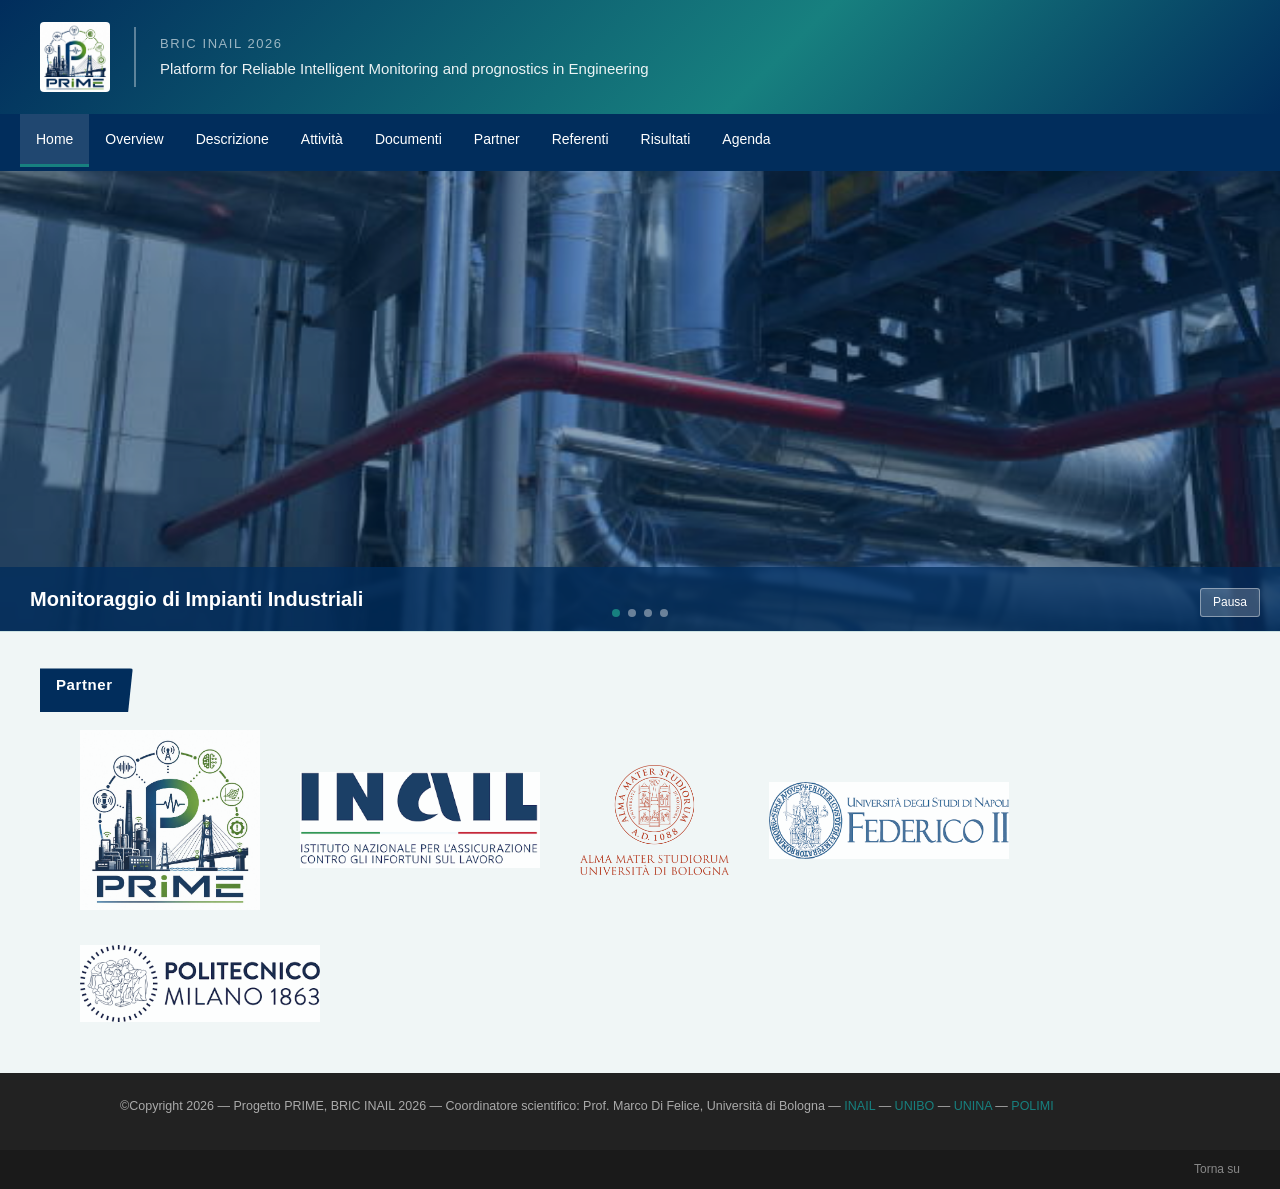
==== index.html @ e888194f "update logo and colors" ====
<!DOCTYPE html>
<html lang="it">
<head>
<meta charset="utf-8">
<meta name="viewport" content="initial-scale=1.0, user-scalable=yes, width=device-width, minimum-scale=1.0">
<title>PRIME — Platform for Reliable Intelligent Monitoring and prognostics in Engineering (BRIC INAIL 2026)</title>
<link rel="stylesheet" href="css/style.css">
</head>
<body>

<div id="u-header" class="header">

  <div id="u-hiddenKeys" class="hiddenKeys" role="navigation" aria-label="scorciatoie per la navigazione">
    <a href="#u-column-content" accesskey="c">vai al contenuto della pagina</a>
    <a href="#u-main-menu" accesskey="n">vai al menu di navigazione</a>
  </div>

  <div class="header-container" role="banner">
    <div class="graphic-header">
      <a class="prime-banner" href="index.html">
        <img class="prime-banner-logo" src="logo_images/logo_prime.jpg" alt="PRIME logo">
        <span class="prime-banner-divider"></span>
        <span class="prime-banner-text">
          <strong>BRIC INAIL 2026</strong>
          Platform for Reliable Intelligent Monitoring and prognostics in Engineering
        </span>
      </a>
    </div>
    <!-- textual-header hidden on homepage
    <div class="textual-header">
      <a class="alma" href="https://www.inail.it" target="_blank">Vai al sito INAIL</a>
      <a class="text-wrap" href="index.html">
        Platform for Reliable Intelligent Monitoring and prognostics in Engineering (PRIME, progetto BRIC 2026 INAIL)
      </a>
    </div>
    -->
  </div>

  <div class="menu-container">
    <div id="u-main-menu" role="navigation" aria-label="menù principale" class="main-menu">
      <a class="menu-button is-closed" href="" role="button">
        <span>&#9776;</span> <span>Menu</span>
      </a>
      <ul class="main-menu" id="portal-globalnav">
        <li class="selected"><a href="index.html">Home</a></li>
        <li><a href="overview.html">Overview</a></li>
        <li><a href="descrizione.html">Descrizione</a></li>
        <li><a href="attivita.html">Attività</a></li>
        <li>
          <a href="documenti/index.html">Documenti</a>
          <a class="menu-button is-closed" href="" aria-expanded="false" aria-haspopup="true">Apri sottomenù</a>
          <ul>
            <li><a href="documenti/journal-papers.html">Journal papers</a></li>
            <li><a href="documenti/conference-proceedings.html">Conference Proceedings</a></li>
            <li><a href="documenti/thesis.html">Thesis</a></li>
            <li><a href="documenti/meetings.html">Meetings</a></li>
          </ul>
        </li>
        <li><a href="partner.html">Partner</a></li>
        <li><a href="referenti.html">Referenti</a></li>
        <li><a href="risultati.html">Risultati</a></li>
        <li><a href="agenda.html">Agenda</a></li>
      </ul>
    </div>
  </div>

</div><!-- /#u-header -->

<div id="u-message"></div>

<div id="u-content-wrapper" class="content-wrapper">

  <!-- Slideshow -->
  <div class="panel">
    <div class="slides-box">
      <div class="tile-resources box-content">
        <ul class="slideshow">

          <li data-url="attivita.html">
            <div class="slide-wrapper">
              <img class="slide-photo" src="logo_images/impianti_industriali1.jpg" alt="Monitoraggio di Impianti Industriali">
              <div class="text-slide"><h2>Monitoraggio di Impianti Industriali</h2></div>
            </div>
          </li>

          <li data-url="attivita.html">
            <div class="slide-wrapper">
              <img class="slide-photo" src="logo_images/impianti_e_cisterne.jpg" alt="Monitoraggio di Impianti e Cisterne">
              <div class="text-slide"><h2>Monitoraggio di Impianti e Cisterne</h2></div>
            </div>
          </li>

          <li data-url="attivita.html">
            <div class="slide-wrapper">
              <img class="slide-photo" src="logo_images/iot.jpg" alt="Reti di Sensori IoT ed Edge Intelligence">
              <div class="text-slide"><h2>Reti di Sensori IoT ed Edge Intelligence</h2></div>
            </div>
          </li>

          <li data-url="attivita.html">
            <div class="slide-wrapper">
              <img class="slide-photo" src="logo_images/ai.jpg" alt="Algoritmi di AI e Deep Learning">
              <div class="text-slide"><h2>Algoritmi di AI e Deep Learning</h2></div>
            </div>
          </li>


        </ul>

        <div class="slide-dots"></div>

        <div class="slick-navigation">
          <a href="#" class="pause"><span>Pausa</span></a>
          <a href="#" class="play"><span>Play</span></a>
        </div>
      </div>
    </div>
  </div>

  <div class="panel"></div>

</div><!-- /#u-content-wrapper -->

<!-- Partner logos -->
<div class="main-bulk-bg sponsor-hp state-published" id="u-sponsor">
  <div class="sharing">
    <div class="skewing-right">
      <div class="skewing"><p>Partner</p></div>
    </div>
  </div>
  <div class="category-sponsor no-title">
    <ul class="set-icons-inplace">
      <li><a href="index.html" title="PRIME">
        <img class="sponsor-prime" src="logo_images/logo_prime.jpg" alt="PRIME" title="PRIME"></a></li>
      <li><a href="https://www.inail.it" title="INAIL" target="_blank">
        <img src="logo_images/inail.png" alt="INAIL" title="INAIL"></a></li>
      <li><a href="https://www.unibo.it" title="Università di Bologna" target="_blank">
        <img src="logo_images/unibo_logo.png" alt="Università di Bologna" title="Università di Bologna"></a></li>
      <li><a href="https://www.unina.it" title="Università di Napoli Federico II" target="_blank">
        <img src="logo_images/unina.png" alt="Università di Napoli Federico II" title="Università di Napoli Federico II"></a></li>
      <li><a href="https://www.polimi.it" title="Politecnico di Milano" target="_blank">
        <img src="logo_images/polimi.png" alt="Politecnico di Milano" title="Politecnico di Milano"></a></li>
    </ul>
    <div class="clear"></div>
  </div>
</div>

<div id="u-footer" class="footer">
  <div class="footer-wrap">
    <div class="copyright" role="contentinfo">
      <p>©Copyright 2026 — Progetto PRIME, BRIC INAIL 2026 — Coordinatore scientifico: Prof. Marco Di Felice, Università di Bologna —
      <a href="https://www.inail.it" target="_blank">INAIL</a> —
      <a href="https://www.unibo.it" target="_blank">UNIBO</a> —
      <a href="https://www.unina.it" target="_blank">UNINA</a> —
      <a href="https://www.polimi.it" target="_blank">POLIMI</a>
      </p>
    </div>
  </div>
</div>
<div class="torna-su"><a href="#">Torna su</a></div>

<script src="js/main.js"></script>
</body>
</html>
---- css/style.css ----
/* ============================================================
   PRIME — BRIC INAIL 2026
   Colors: #012d5c (primary) / #17807f (accent)
   ============================================================ */

/* ---- RESET & BASE ---- */
*, *::before, *::after { box-sizing: border-box; margin: 0; padding: 0; }

body {
    font-family: Arial, 'Helvetica Neue', Helvetica, sans-serif;
    font-size: 15px;
    color: #333;
    background: #fff;
    line-height: 1.6;
}

a { color: #012d5c; text-decoration: none; }
a:hover { text-decoration: underline; color: #17807f; }
strong, b { font-weight: bold; }
p { margin-bottom: 10px; }
ul { margin: 8px 0 8px 22px; }
ul li { margin-bottom: 4px; }
h1, h2, h3, h4 { color: #012d5c; }

/* ============================================================
   HEADER  (#u-header)
   ============================================================ */

#u-header {
    background: #fff;
}

/* Accessibility skip-links */
#u-hiddenKeys {
    position: absolute;
    left: -9999px;
    top: auto;
    width: 1px;
    height: 1px;
    overflow: hidden;
}
#u-hiddenKeys:focus-within {
    position: static;
    width: auto;
    height: auto;
    background: #012d5c;
    padding: 6px 20px;
}
#u-hiddenKeys a {
    color: #fff;
    font-size: 13px;
    margin-right: 20px;
}

/* Banner / textual header */
.header-container {
    background: #fff;
    padding: 0;
    max-width: 100%;
}

.graphic-header {
    display: block;
    width: 100%;
    overflow: hidden;
    line-height: 0;
}

/* CSS banner replacing the graphic image */
.prime-banner {
    width: 100%;
    background: linear-gradient(135deg, #012d5c 0%, #17807f 60%, #012d5c 100%);
    padding: 22px 40px 22px 40px;
    display: flex;
    align-items: center;
    gap: 24px;
    text-decoration: none !important;
}
.prime-banner:hover { text-decoration: none !important; }
.prime-banner-acronym {
    font-size: 48px;
    font-weight: 900;
    color: #fff;
    letter-spacing: 0.06em;
    flex-shrink: 0;
    line-height: 1;
    text-shadow: 0 2px 8px rgba(0,0,0,0.3);
}
.prime-banner-logo {
    height: 70px;
    width: auto;
    flex-shrink: 0;
    object-fit: contain;
    border-radius: 4px;
}
.prime-banner-divider {
    width: 2px;
    height: 60px;
    background: rgba(255,255,255,0.35);
    flex-shrink: 0;
}
.prime-banner-text {
    color: rgba(255,255,255,0.92);
    font-size: 15px;
    line-height: 1.4;
}
.prime-banner-text strong {
    display: block;
    font-size: 13px;
    letter-spacing: 0.12em;
    text-transform: uppercase;
    color: rgba(255,255,255,0.6);
    margin-bottom: 4px;
    font-weight: normal;
}

.textual-header {
    padding: 12px 40px 10px;
    background: #fff;
}
.textual-header .alma {
    display: block;
    font-size: 11px;
    color: #888;
    margin-bottom: 4px;
}
.textual-header .alma:hover { color: #012d5c; }
.textual-header .text-wrap {
    display: block;
    font-size: 14px;
    color: #012d5c;
    font-weight: 600;
    line-height: 1.4;
}
.textual-header .text-wrap:hover { text-decoration: underline; }

#languageselector { display: none; }

/* ============================================================
   NAVIGATION  (.menu-container)
   ============================================================ */

.menu-container {
    background: #012d5c;
}

#u-main-menu {
    position: relative;
}

/* Hamburger button (mobile) */
a.menu-button {
    display: none;
    color: #fff;
    font-size: 20px;
    padding: 12px 20px;
    cursor: pointer;
    background: transparent;
    border: none;
}
a.menu-button span { font-size: 14px; margin-left: 6px; vertical-align: middle; }

/* Main nav list */
ul.main-menu {
    list-style: none;
    margin: 0;
    padding: 0 20px;
    display: flex;
    flex-wrap: wrap;
    align-items: stretch;
}

ul.main-menu > li {
    position: relative;
}

ul.main-menu > li > a {
    display: block;
    color: #fff;
    padding: 14px 16px;
    font-size: 14px;
    font-weight: 500;
    white-space: nowrap;
    transition: background 0.15s;
    border-bottom: 3px solid transparent;
}

ul.main-menu > li > a:hover,
ul.main-menu > li.selected > a {
    background: rgba(255,255,255,0.12);
    text-decoration: none;
    border-bottom-color: rgba(255,255,255,0.5);
}

ul.main-menu > li.selected > a {
    border-bottom-color: #17807f;
}

/* Submenu toggle button */
ul.main-menu > li a.menu-button {
    display: none;
}

/* Submenu */
ul.main-menu > li > ul {
    display: none;
    position: absolute;
    top: 100%;
    left: 0;
    background: #011d3d;
    min-width: 200px;
    z-index: 200;
    list-style: none;
    box-shadow: 0 4px 12px rgba(0,0,0,0.25);
    padding: 0;
}

ul.main-menu > li:hover > ul,
ul.main-menu > li > ul.open {
    display: block;
}

ul.main-menu > li > ul > li > a {
    display: block;
    color: #fff;
    padding: 10px 18px;
    font-size: 13px;
    border-bottom: 1px solid rgba(255,255,255,0.08);
    transition: background 0.15s;
}
ul.main-menu > li > ul > li > a:hover {
    background: rgba(23,128,127,0.25);
    text-decoration: none;
}

/* ============================================================
   TOOLBAR  (#u-toolbar) — breadcrumbs + share — inner pages
   ============================================================ */

#u-toolbar {
    background: #f0f6f6;
    border-top: 1px solid #cde3e3;
    border-bottom: 1px solid #cde3e3;
    padding: 0 40px;
}

#u-toolbar .row {
    max-width: 1120px;
    margin: 0 auto;
    display: flex;
    justify-content: space-between;
    align-items: center;
    min-height: 38px;
}

.breadcrumbs {
    font-size: 12.5px;
    color: #666;
    display: flex;
    align-items: center;
    flex-wrap: wrap;
    gap: 4px;
}
.breadcrumbs a { color: #012d5c; }
.breadcrumbs a:hover { text-decoration: underline; }
#breadcrumbs-you-are-here {
    font-style: italic;
    margin-right: 4px;
}
.breadcrumbSeparator { margin: 0 2px; color: #999; }

/* Share bar */
#u-share {
    position: relative;
}
.tool-bar > a.share {
    display: flex;
    align-items: center;
    gap: 6px;
    font-size: 12px;
    color: #555;
    padding: 6px 10px;
    border-radius: 3px;
    cursor: pointer;
    border: 1px solid transparent;
}
.tool-bar > a.share:hover {
    background: #dff0ef;
    border-color: #a0c8c8;
    text-decoration: none;
}

.social { display: none; position: absolute; right: 0; top: 100%; background: #fff;
    border: 1px solid #cde3e3; box-shadow: 0 4px 12px rgba(0,0,0,0.12);
    min-width: 160px; z-index: 100; padding: 6px 0; }
.social.is-opened { display: block; }
.social ul { list-style: none; margin: 0; padding: 0; }
.social ul li a { display: flex; align-items: center; gap: 8px; padding: 7px 14px;
    font-size: 13px; color: #333; }
.social ul li a:hover { background: #f0f6f6; text-decoration: none; }

/* ============================================================
   CONTENT WRAPPER  (#u-content-wrapper)
   ============================================================ */

#u-content-wrapper {
    min-height: 400px;
}

.row {
    max-width: 1120px;
    margin: 0 auto;
    padding: 0 40px;
}

/* Page title block */
.column-content {
    padding: 30px 0 10px;
}

.animation-wrap { }

.title-box-animation h1 {
    font-size: 26px;
    font-weight: 700;
    color: #012d5c;
    margin-bottom: 6px;
    padding-bottom: 10px;
    border-bottom: 2px solid #012d5c;
    display: inline-block;
}

.occhiello {
    font-size: 14px;
    color: #666;
    font-style: italic;
    margin-top: 6px;
}
.occhiello p { margin: 0; }

/* Main content column */
.column.large-16 {
    padding: 20px 0 60px;
}

/* ============================================================
   HOMEPAGE SLIDESHOW
   ============================================================ */

#u-content-wrapper .panel:first-child {
    overflow: hidden;
}

.slides-box {
    position: relative;
    width: 100%;
}

.tile-resources.box-content {
    position: relative;
    overflow: hidden;
}

ul.slideshow {
    list-style: none;
    margin: 0;
    padding: 0;
    position: relative;
    width: 100%;
    height: 460px;
    overflow: hidden;
}

ul.slideshow > li {
    position: absolute;
    top: 0;
    left: 0;
    width: 100%;
    height: 100%;
    opacity: 0;
    transition: opacity 0.8s ease-in-out;
    cursor: pointer;
}

ul.slideshow > li.active {
    opacity: 1;
    z-index: 1;
}

.slide-wrapper {
    position: relative;
    width: 100%;
    height: 460px;
    overflow: hidden;
    display: flex;
    align-items: center;
    justify-content: center;
}

/* Fallback gradient for slides without a photo */
.slide-wrapper {
    background: linear-gradient(135deg, #011222 0%, #012d5c 40%, #17807f 100%);
}

/* Slide photo */
.slide-wrapper img.slide-photo {
    position: absolute;
    top: 0;
    left: 0;
    width: 100%;
    height: 100%;
    object-fit: cover;
    object-position: center;
    z-index: 0;
}

/* Dark overlay so text stays readable over photos */
.slide-wrapper::before {
    content: '';
    position: absolute;
    inset: 0;
    background: rgba(1, 45, 92, 0.45);
    z-index: 1;
}

.text-slide {
    position: absolute;
    bottom: 0;
    left: 0;
    right: 0;
    background: rgba(1, 45, 92, 0.75);
    padding: 16px 30px;
    backdrop-filter: blur(2px);
    z-index: 2;
}

.text-slide h2 {
    color: #fff;
    font-size: 20px;
    font-weight: 600;
    margin: 0;
}

/* Slideshow controls */
.slick-navigation {
    position: absolute;
    bottom: 14px;
    right: 20px;
    display: flex;
    gap: 10px;
    z-index: 10;
}

.slick-navigation a {
    background: rgba(255,255,255,0.2);
    color: #fff;
    border: 1px solid rgba(255,255,255,0.4);
    padding: 4px 12px;
    font-size: 12px;
    border-radius: 3px;
    transition: background 0.2s;
}
.slick-navigation a:hover { background: rgba(255,255,255,0.35); text-decoration: none; }
.slick-navigation a.play { display: none; }
.slick-navigation a.pause.hidden { display: none; }
.slick-navigation a.play.visible { display: inline-block; }

/* Slide dots */
.slide-dots {
    position: absolute;
    bottom: 14px;
    left: 50%;
    transform: translateX(-50%);
    display: flex;
    gap: 8px;
    z-index: 10;
}
.slide-dot {
    width: 8px;
    height: 8px;
    border-radius: 50%;
    background: rgba(255,255,255,0.4);
    border: none;
    cursor: pointer;
    transition: background 0.2s;
}
.slide-dot.active { background: #17807f; }

/* ============================================================
   PARTNER / SPONSOR section  (#u-sponsor)
   ============================================================ */

#u-sponsor {
    background: #f0f6f6;
    border-top: 1px solid #cde3e3;
    padding: 36px 40px 40px;
    margin-top: 0;
}

.main-bulk-bg.sponsor-hp {
    overflow: hidden;
}

#u-sponsor .sharing {
    margin-bottom: 18px;
}

.skewing-right {
    display: inline-block;
}

.skewing {
    background: #012d5c;
    color: #fff;
    font-size: 15px;
    font-weight: 600;
    padding: 5px 20px 5px 16px;
    border-radius: 0 3px 3px 0;
    display: inline-block;
    letter-spacing: 0.04em;
    clip-path: polygon(0 0, 100% 0, 95% 100%, 0 100%);
}

.category-sponsor.no-title {
    max-width: 1120px;
    margin: 0 auto;
}

ul.set-icons-inplace {
    list-style: none;
    margin: 0;
    padding: 0;
    display: flex;
    flex-wrap: wrap;
    align-items: center;
    gap: 24px 40px;
}

ul.set-icons-inplace li a {
    display: block;
}

ul.set-icons-inplace li img {
    max-height: 110px;
    max-width: 240px;
    object-fit: contain;
    filter: grayscale(0.1);
    opacity: 0.9;
    transition: opacity 0.2s;
}

ul.set-icons-inplace li img:hover { opacity: 1; }

ul.set-icons-inplace li img.sponsor-prime {
    max-height: 180px;
    max-width: 400px;
}

/* ============================================================
   INNER PAGE CONTENT STYLES
   ============================================================ */

/* Overview data list */
.project-data p { margin-bottom: 2px; }
.project-data p strong { display: block; font-size: 13px; color: #012d5c;
    text-transform: uppercase; letter-spacing: 0.05em; margin-top: 14px; }
.project-data p:first-of-type strong { margin-top: 0; }
.project-data p:not(:has(strong)) { padding-left: 0; color: #333; font-size: 15px; }

/* Definition-list style for overview */
.data-table { width: 100%; border-collapse: collapse; margin-bottom: 30px; }
.data-table tr { border-bottom: 1px solid #e0eeee; }
.data-table tr:last-child { border-bottom: none; }
.data-table td { padding: 10px 12px; font-size: 14.5px; vertical-align: top; }
.data-table td:first-child {
    font-weight: 700;
    color: #012d5c;
    width: 200px;
    white-space: nowrap;
}
.data-table tr:nth-child(even) td { background: #f4fafa; }

/* "In evidenza" box on Overview page */
.in-evidenza {
    margin-top: 30px;
    padding-top: 20px;
    border-top: 1px solid #cde3e3;
}
.in-evidenza h2 {
    font-size: 17px;
    color: #012d5c;
    margin-bottom: 16px;
}
.in-evidenza-item {
    background: #f0f6f6;
    border-left: 4px solid #012d5c;
    border-radius: 0 4px 4px 0;
    padding: 14px 18px;
    margin-bottom: 12px;
}
.in-evidenza-item h3 { font-size: 15px; margin-bottom: 6px; }
.in-evidenza-item p { font-size: 13.5px; color: #555; margin: 0; }

/* WP list */
.wp-item {
    margin-bottom: 20px;
    border: 1px solid #cde3e3;
    border-left: 5px solid #012d5c;
    border-radius: 0 4px 4px 0;
    padding: 18px 20px;
    background: #fff;
}
.wp-item:nth-child(even) { border-left-color: #17807f; }

.wp-header { display: flex; align-items: baseline; gap: 12px; margin-bottom: 8px; flex-wrap: wrap; }
.wp-badge {
    background: #012d5c;
    color: #fff;
    font-size: 12px;
    font-weight: 700;
    padding: 2px 9px;
    border-radius: 2px;
    white-space: nowrap;
}
.wp-item:nth-child(even) .wp-badge { background: #17807f; }
.wp-item h3 { font-size: 16px; font-weight: 700; color: #012d5c; margin: 0; }
.wp-coord { font-size: 13px; color: #666; margin-bottom: 10px; }
.wp-coord strong { color: #012d5c; }
.wp-item p { font-size: 14.5px; text-align: justify; }
.wp-item p + p { margin-top: 8px; }

/* Partner page logos */
.partner-grid {
    display: grid;
    grid-template-columns: repeat(2, 1fr);
    gap: 28px;
    margin: 24px 0 36px;
}
.partner-box {
    border: 1px solid #cde3e3;
    border-top: 4px solid #012d5c;
    border-radius: 0 0 4px 4px;
    padding: 32px 28px 24px;
    text-align: center;
    background: #fff;
    box-shadow: 0 2px 8px rgba(1,45,92,0.06);
    transition: box-shadow 0.2s;
}
.partner-box:hover { box-shadow: 0 4px 16px rgba(1,45,92,0.12); }
/* Fixed-height logo container — all logos same display area */
.partner-box .logo-wrap {
    width: 100%;
    height: 140px;
    display: flex;
    align-items: center;
    justify-content: center;
    margin-bottom: 18px;
}
.partner-box .logo-wrap img {
    max-width: 260px;
    max-height: 130px;
    width: auto;
    height: auto;
    object-fit: contain;
    display: block;
}
.partner-box h3 { font-size: 17px; font-weight: 700; color: #012d5c; margin-bottom: 8px; }
.partner-box p { font-size: 14px; color: #666; line-height: 1.6; }

@media (max-width: 640px) {
    .partner-grid { grid-template-columns: 1fr; }
}

/* Referenti */
.referenti-grid {
    display: grid;
    grid-template-columns: repeat(auto-fit, minmax(240px, 1fr));
    gap: 20px;
    margin: 24px 0;
}
.referente-box {
    border: 1px solid #cde3e3;
    border-top: 4px solid #012d5c;
    border-radius: 0 0 4px 4px;
    padding: 20px 18px;
    background: #fff;
    box-shadow: 0 2px 8px rgba(1,45,92,0.06);
}
.referente-box .role {
    font-size: 11px;
    text-transform: uppercase;
    letter-spacing: 0.1em;
    color: #17807f;
    font-weight: 700;
    margin-bottom: 8px;
}
.referente-box h3 { font-size: 16px; font-weight: 700; color: #012d5c; margin-bottom: 6px; }
.referente-box .affiliation { font-size: 13px; color: #666; }

/* Empty placeholder */
.empty-placeholder {
    background: #f4fafa;
    border: 2px dashed #a0c8c8;
    border-radius: 4px;
    padding: 50px 30px;
    text-align: center;
    margin: 20px 0 40px;
    color: #888;
}
.empty-placeholder p { margin: 8px 0 0; font-size: 14px; }

/* Risultati attesi list */
.risultati-list { margin: 20px 0; }
.risultato {
    display: flex;
    gap: 16px;
    align-items: flex-start;
    padding: 14px 0;
    border-bottom: 1px solid #eaf4f4;
}
.risultato:last-child { border-bottom: none; }
.risultato-n {
    flex-shrink: 0;
    width: 30px;
    height: 30px;
    background: #012d5c;
    color: #fff;
    border-radius: 50%;
    display: flex;
    align-items: center;
    justify-content: center;
    font-size: 13px;
    font-weight: 700;
    margin-top: 2px;
}
.risultato p { margin: 0; font-size: 14.5px; }
.risultato p em { color: #17807f; font-style: italic; font-weight: 600; }

/* Documents sub-section headers */
.docs-section h2 {
    font-size: 18px;
    color: #012d5c;
    margin: 28px 0 12px;
    padding-bottom: 6px;
    border-bottom: 1px solid #cde3e3;
}

/* Condividi / share bar on inner pages */
.condividi-bar {
    font-size: 13px;
    color: #555;
    margin-bottom: 20px;
    display: flex;
    align-items: center;
    gap: 12px;
    flex-wrap: wrap;
}
.condividi-bar span { font-weight: 600; }
.condividi-bar a {
    color: #012d5c;
    border: 1px solid #a0c8c8;
    padding: 3px 10px;
    border-radius: 3px;
    font-size: 12px;
    transition: background 0.15s;
}
.condividi-bar a:hover { background: #e0f0ef; text-decoration: none; }

/* ============================================================
   FOOTER  (#u-footer)
   ============================================================ */

#u-footer {
    background: #222;
    margin-top: 0;
}

.footer-wrap {
    max-width: 1120px;
    margin: 0 auto;
    padding: 22px 40px;
}

.copyright {
    font-size: 12.5px;
    color: #aaa;
    line-height: 1.8;
}
.copyright a { color: #17807f; }
.copyright a:hover { color: #3ca5a4; }

/* Torna su link */
.torna-su {
    display: block;
    text-align: right;
    font-size: 12px;
    padding: 10px 40px;
    background: #1a1a1a;
    color: #888;
}
.torna-su a { color: #888; }
.torna-su a:hover { color: #aaa; text-decoration: underline; }

/* ============================================================
   RESPONSIVE
   ============================================================ */

@media (max-width: 768px) {
    .prime-banner { padding: 16px 20px; }
    .prime-banner-acronym { font-size: 34px; }
    .prime-banner-logo { height: 50px; }
    .prime-banner-text { font-size: 13px; }
    .textual-header { padding: 10px 20px; }
    #u-toolbar { padding: 0 20px; }
    .row { padding: 0 20px; }

    a.menu-button { display: flex; align-items: center; }
    ul.main-menu {
        display: none;
        flex-direction: column;
        padding: 0;
        background: #011d3d;
    }
    ul.main-menu.open { display: flex; }
    ul.main-menu > li > a { padding: 13px 20px; border-bottom: 1px solid rgba(255,255,255,0.08); }
    ul.main-menu > li.selected > a { border-bottom-color: rgba(255,255,255,0.08); }
    ul.main-menu > li > ul {
        position: static;
        box-shadow: none;
        background: #010e22;
    }
    ul.main-menu > li > ul > li > a { padding-left: 36px; }

    ul.slideshow, .slide-wrapper { height: 280px; }
    .text-slide h2 { font-size: 16px; }

    .partner-grid, .referenti-grid { grid-template-columns: 1fr 1fr; }
    ul.set-icons-inplace { gap: 18px 24px; }
    .data-table td:first-child { width: 130px; white-space: normal; }
    .footer-wrap { padding: 18px 20px; }
    .torna-su { padding: 8px 20px; }
}

@media (max-width: 480px) {
    .partner-grid, .referenti-grid { grid-template-columns: 1fr; }
}
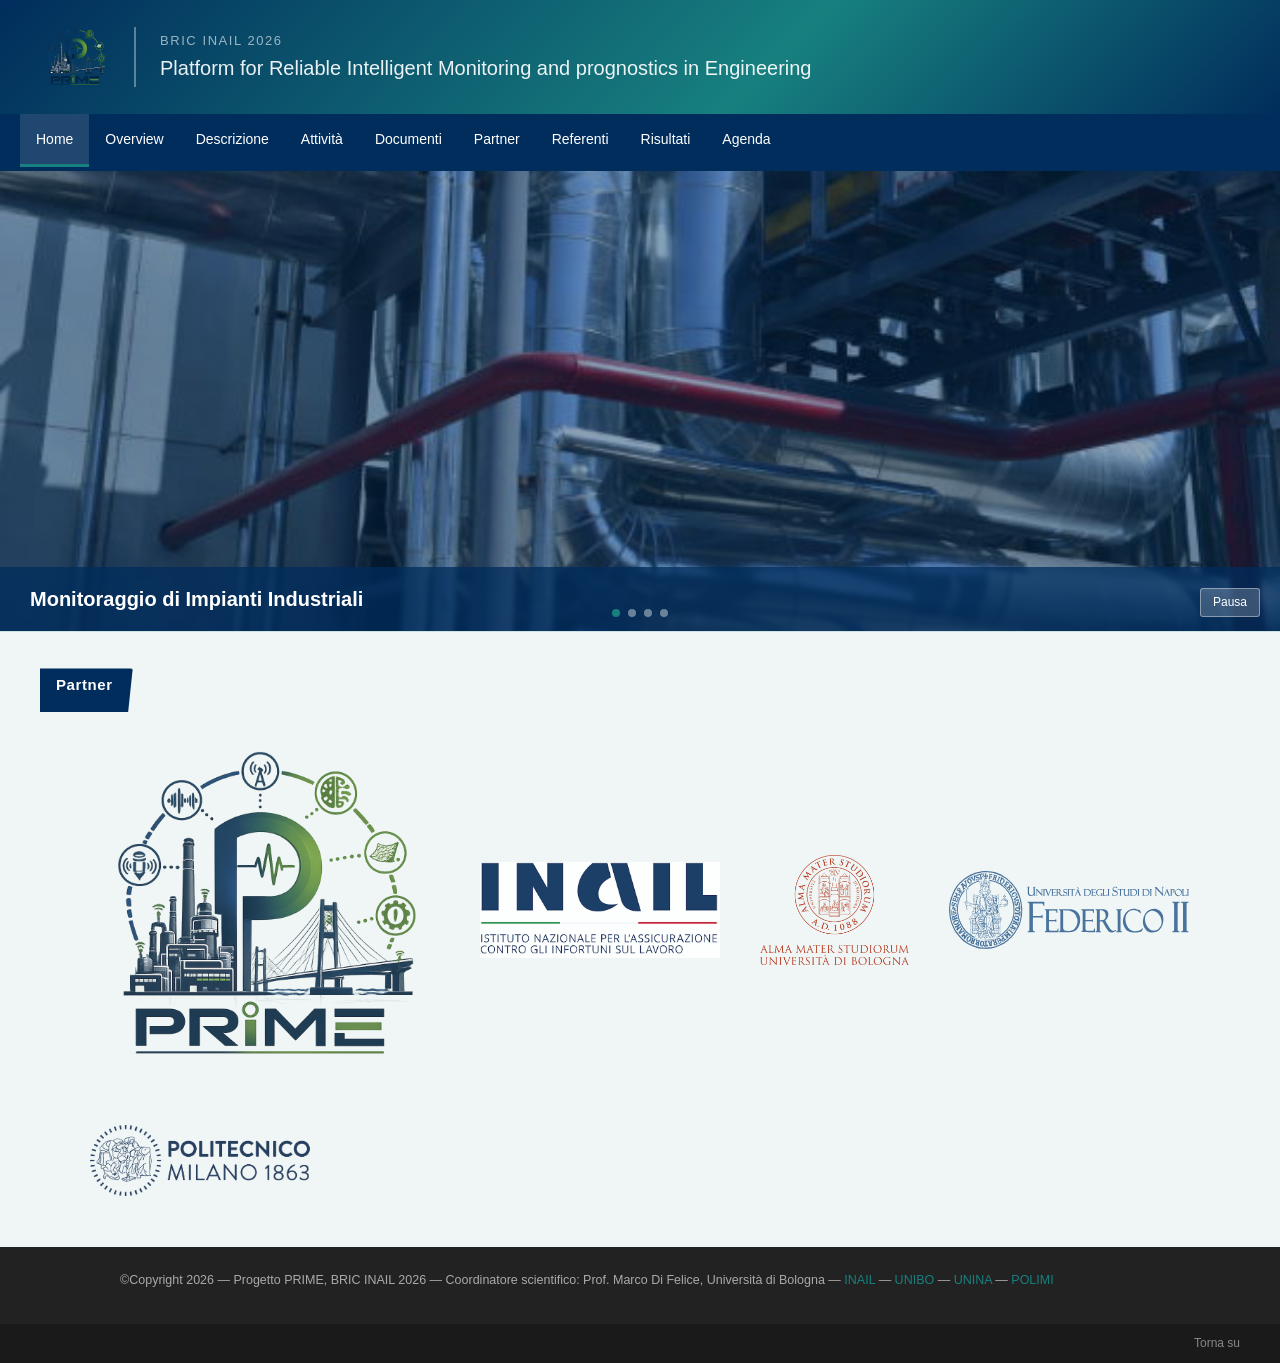
==== commit c38673d0: "Use transparent logos for UNINA, POLIMI and PRIME; enlarge project name Co-Authored-By: Claude Opus " ====
--- a/index.html
+++ b/index.html
@@ -18,7 +18,7 @@
   <div class="header-container" role="banner">
     <div class="graphic-header">
       <a class="prime-banner" href="index.html">
-        <img class="prime-banner-logo" src="logo_images/logo_prime.jpg" alt="PRIME logo">
+        <img class="prime-banner-logo" src="logo_images/prime_logo_nobg.png" alt="PRIME logo">
         <span class="prime-banner-divider"></span>
         <span class="prime-banner-text">
           <strong>BRIC INAIL 2026</strong>
@@ -131,15 +131,15 @@
   <div class="category-sponsor no-title">
     <ul class="set-icons-inplace">
       <li><a href="index.html" title="PRIME">
-        <img class="sponsor-prime" src="logo_images/logo_prime.jpg" alt="PRIME" title="PRIME"></a></li>
+        <img class="sponsor-prime" src="logo_images/prime_logo_nobg.png" alt="PRIME" title="PRIME"></a></li>
       <li><a href="https://www.inail.it" title="INAIL" target="_blank">
         <img src="logo_images/inail.png" alt="INAIL" title="INAIL"></a></li>
       <li><a href="https://www.unibo.it" title="Università di Bologna" target="_blank">
         <img src="logo_images/unibo_logo.png" alt="Università di Bologna" title="Università di Bologna"></a></li>
       <li><a href="https://www.unina.it" title="Università di Napoli Federico II" target="_blank">
-        <img src="logo_images/unina.png" alt="Università di Napoli Federico II" title="Università di Napoli Federico II"></a></li>
+        <img src="logo_images/Federico_II_University_Logo.svg" alt="Università di Napoli Federico II" title="Università di Napoli Federico II"></a></li>
       <li><a href="https://www.polimi.it" title="Politecnico di Milano" target="_blank">
-        <img src="logo_images/polimi.png" alt="Politecnico di Milano" title="Politecnico di Milano"></a></li>
+        <img src="logo_images/polimi_nobg.png.webp" alt="Politecnico di Milano" title="Politecnico di Milano"></a></li>
     </ul>
     <div class="clear"></div>
   </div>
--- a/css/style.css
+++ b/css/style.css
@@ -101,7 +101,7 @@
 }
 .prime-banner-text {
     color: rgba(255,255,255,0.92);
-    font-size: 15px;
+    font-size: 20px;
     line-height: 1.4;
 }
 .prime-banner-text strong {
@@ -552,8 +552,8 @@
 ul.set-icons-inplace li img:hover { opacity: 1; }
 
 ul.set-icons-inplace li img.sponsor-prime {
-    max-height: 180px;
-    max-width: 400px;
+    max-height: 360px;
+    max-width: 800px;
 }
 
 /* ============================================================
@@ -809,7 +809,7 @@
     .prime-banner { padding: 16px 20px; }
     .prime-banner-acronym { font-size: 34px; }
     .prime-banner-logo { height: 50px; }
-    .prime-banner-text { font-size: 13px; }
+    .prime-banner-text { font-size: 16px; }
     .textual-header { padding: 10px 20px; }
     #u-toolbar { padding: 0 20px; }
     .row { padding: 0 20px; }
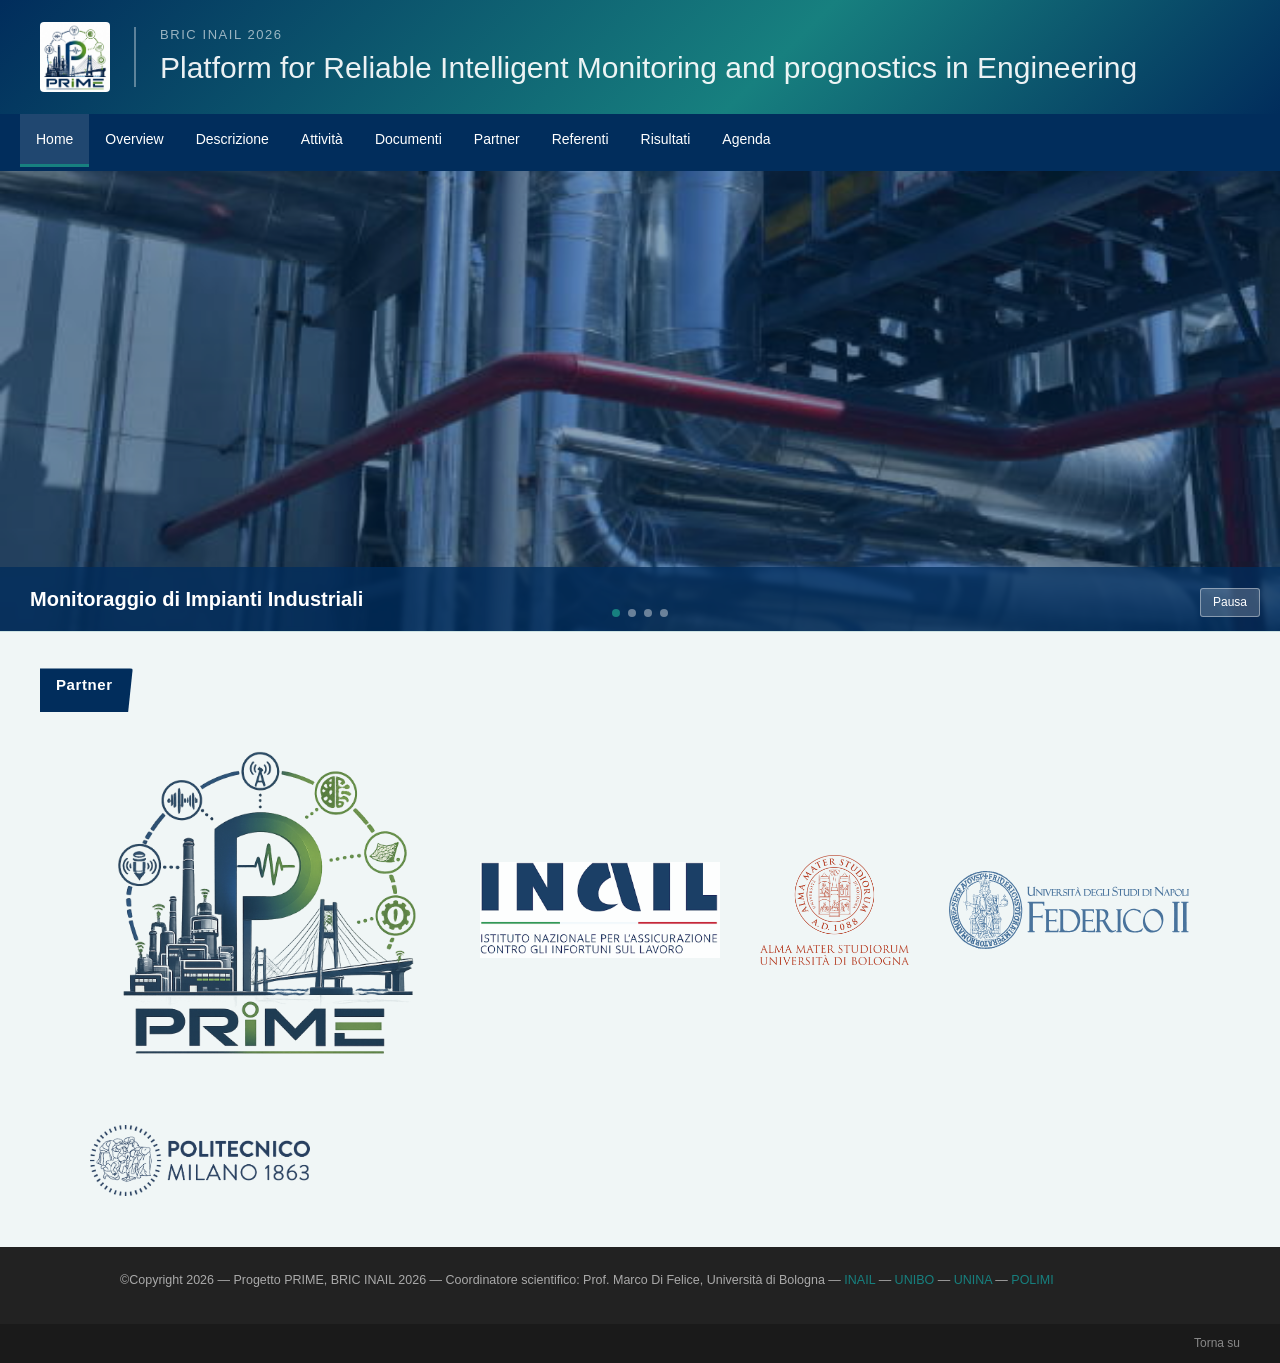
==== commit 1c2c461d: "Restore white-bg PRIME logo in home header; enlarge project name further Co-Authored-By: Claude Opus" ====
--- a/index.html
+++ b/index.html
@@ -18,7 +18,7 @@
   <div class="header-container" role="banner">
     <div class="graphic-header">
       <a class="prime-banner" href="index.html">
-        <img class="prime-banner-logo" src="logo_images/prime_logo_nobg.png" alt="PRIME logo">
+        <img class="prime-banner-logo" src="logo_images/logo_prime.jpg" alt="PRIME logo">
         <span class="prime-banner-divider"></span>
         <span class="prime-banner-text">
           <strong>BRIC INAIL 2026</strong>
--- a/css/style.css
+++ b/css/style.css
@@ -101,8 +101,8 @@
 }
 .prime-banner-text {
     color: rgba(255,255,255,0.92);
-    font-size: 20px;
-    line-height: 1.4;
+    font-size: 30px;
+    line-height: 1.3;
 }
 .prime-banner-text strong {
     display: block;
@@ -809,7 +809,7 @@
     .prime-banner { padding: 16px 20px; }
     .prime-banner-acronym { font-size: 34px; }
     .prime-banner-logo { height: 50px; }
-    .prime-banner-text { font-size: 16px; }
+    .prime-banner-text { font-size: 22px; }
     .textual-header { padding: 10px 20px; }
     #u-toolbar { padding: 0 20px; }
     .row { padding: 0 20px; }
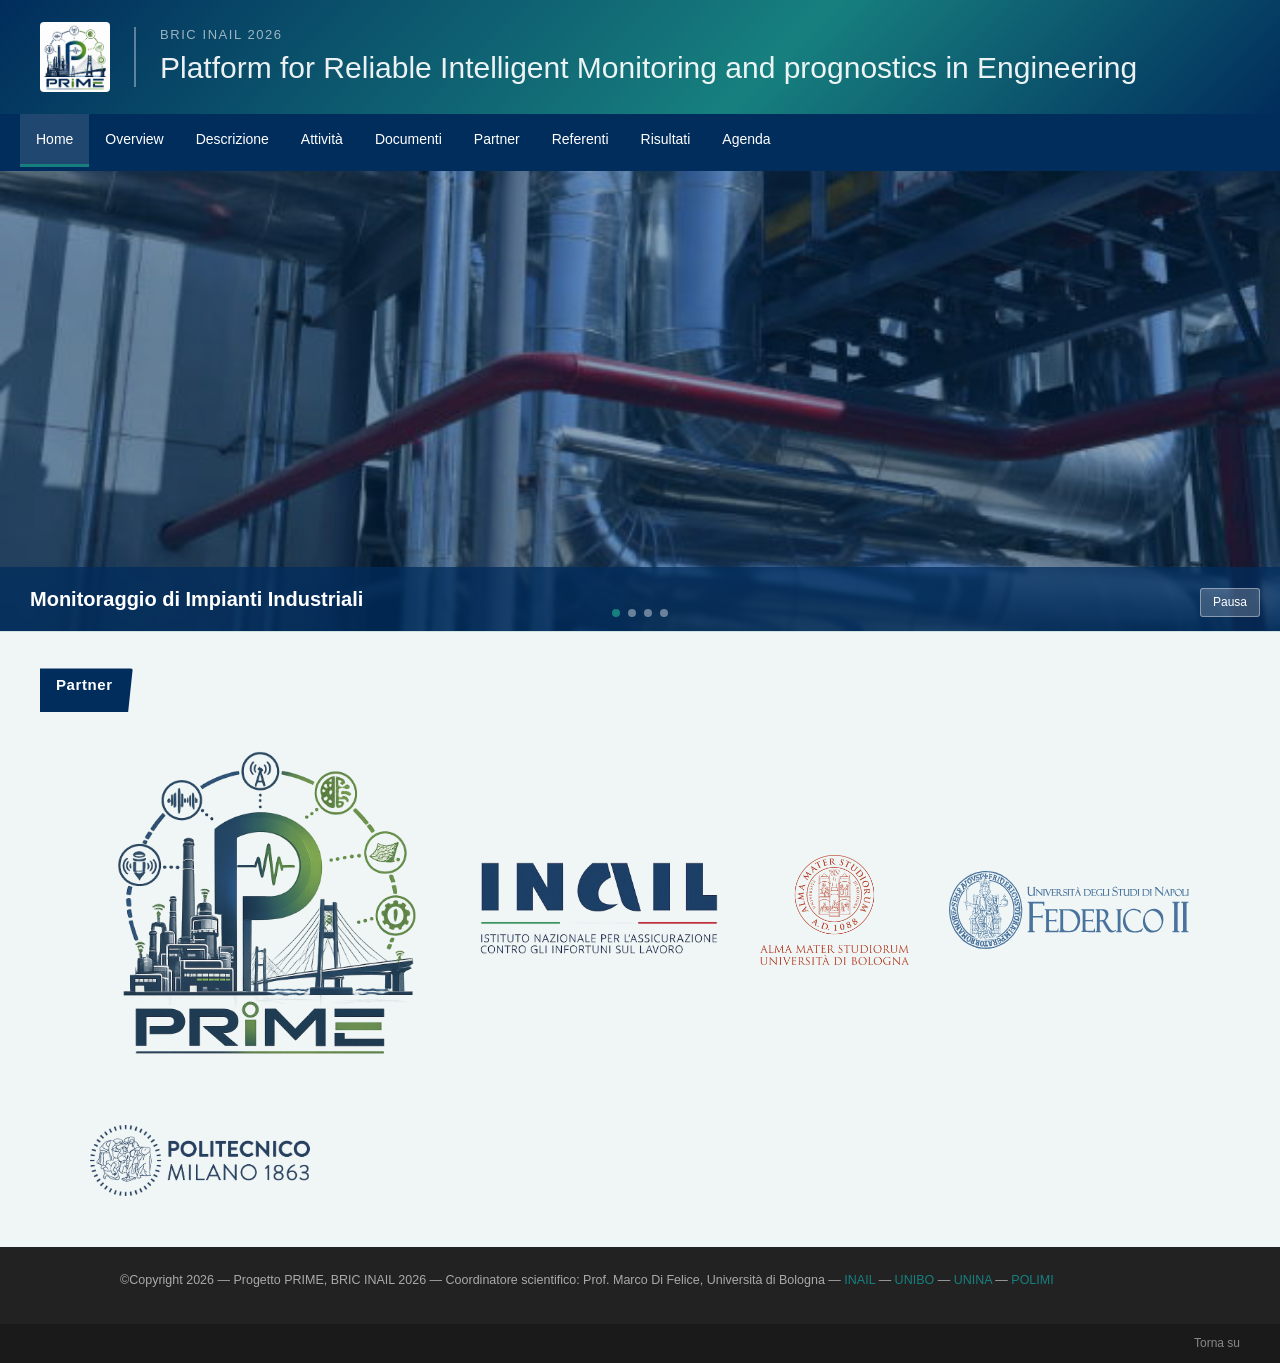
==== commit 48005d49: "Update IoT carousel image and use transparent INAIL logo Co-Authored-By: Claude Opus 4.8 <noreply@an" ====
--- a/index.html
+++ b/index.html
@@ -92,7 +92,7 @@
 
           <li data-url="attivita.html">
             <div class="slide-wrapper">
-              <img class="slide-photo" src="logo_images/iot.jpg" alt="Reti di Sensori IoT ed Edge Intelligence">
+              <img class="slide-photo" src="logo_images/iot_sensors.png.avif" alt="Reti di Sensori IoT ed Edge Intelligence">
               <div class="text-slide"><h2>Reti di Sensori IoT ed Edge Intelligence</h2></div>
             </div>
           </li>
@@ -133,7 +133,7 @@
       <li><a href="index.html" title="PRIME">
         <img class="sponsor-prime" src="logo_images/prime_logo_nobg.png" alt="PRIME" title="PRIME"></a></li>
       <li><a href="https://www.inail.it" title="INAIL" target="_blank">
-        <img src="logo_images/inail.png" alt="INAIL" title="INAIL"></a></li>
+        <img src="logo_images/inail-removebg-preview.png" alt="INAIL" title="INAIL"></a></li>
       <li><a href="https://www.unibo.it" title="Università di Bologna" target="_blank">
         <img src="logo_images/unibo_logo.png" alt="Università di Bologna" title="Università di Bologna"></a></li>
       <li><a href="https://www.unina.it" title="Università di Napoli Federico II" target="_blank">
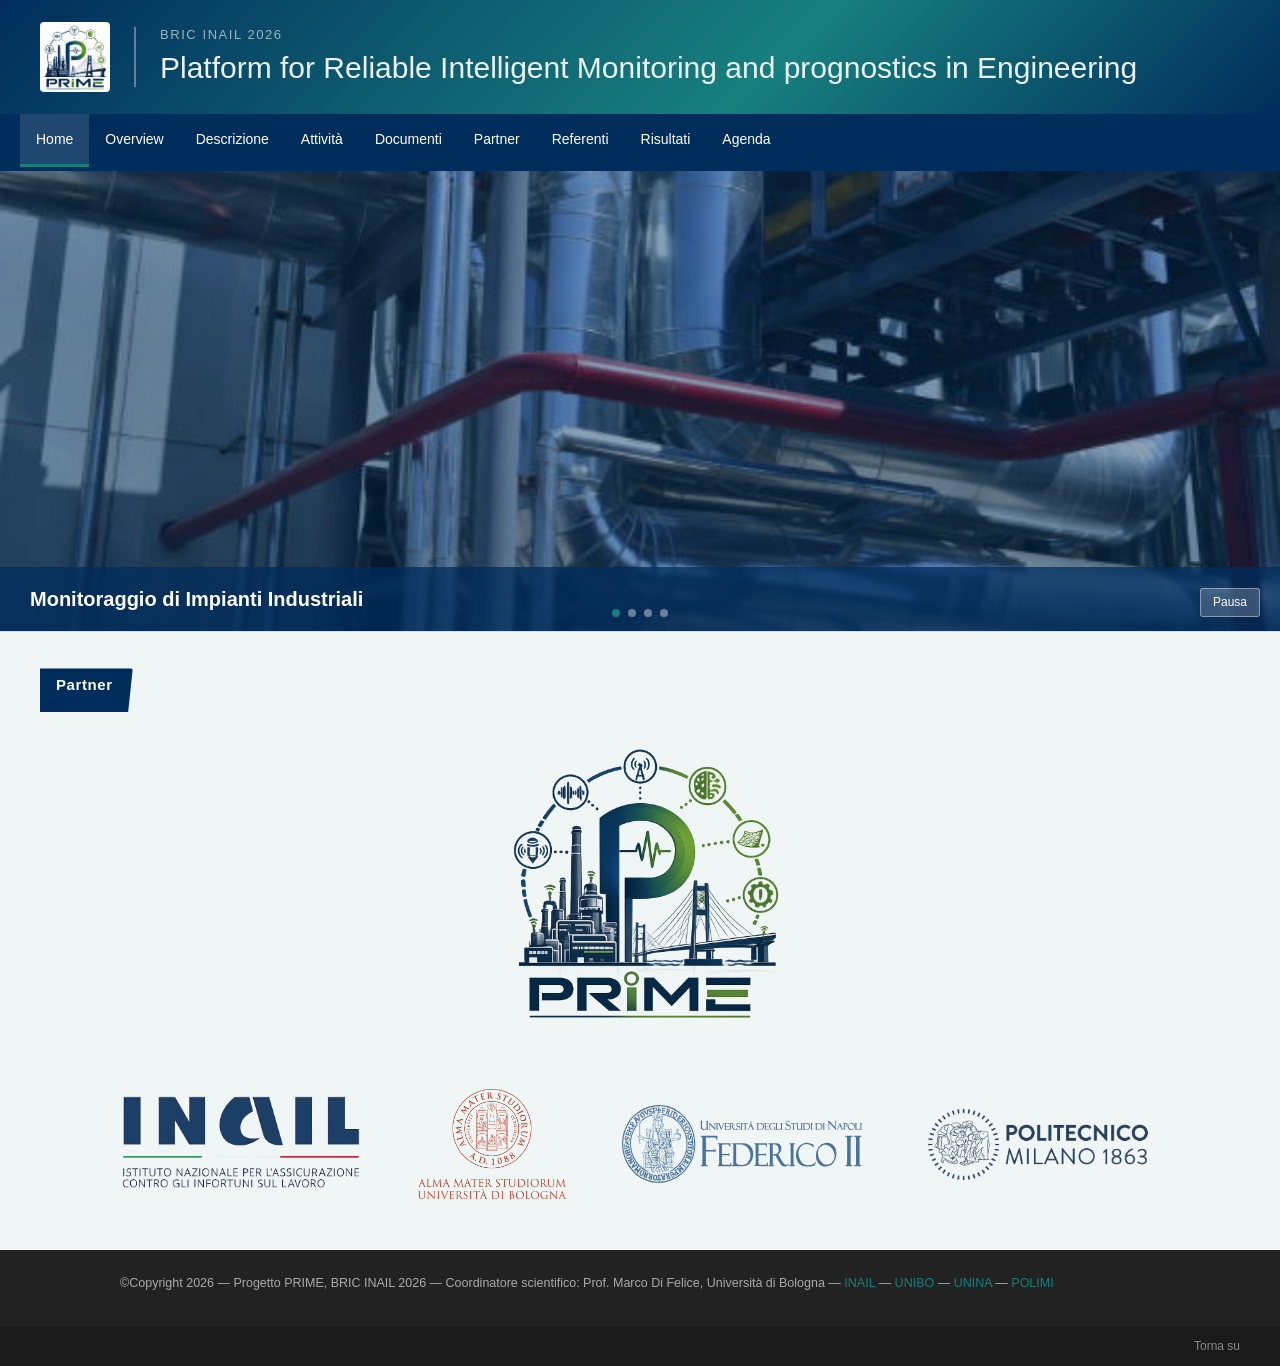
==== commit 43936827: "Center PRIME logo above single row of partner logos; show full IoT slide Co-Authored-By: Claude Opus" ====
--- a/index.html
+++ b/index.html
@@ -92,7 +92,7 @@
 
           <li data-url="attivita.html">
             <div class="slide-wrapper">
-              <img class="slide-photo" src="logo_images/iot_sensors.png.avif" alt="Reti di Sensori IoT ed Edge Intelligence">
+              <img class="slide-photo slide-photo-contain" src="logo_images/iot_sensors.png.avif" alt="Reti di Sensori IoT ed Edge Intelligence">
               <div class="text-slide"><h2>Reti di Sensori IoT ed Edge Intelligence</h2></div>
             </div>
           </li>
@@ -129,9 +129,11 @@
     </div>
   </div>
   <div class="category-sponsor no-title">
+    <div class="sponsor-lead">
+      <a href="index.html" title="PRIME">
+        <img class="sponsor-prime" src="logo_images/prime_logo_nobg.png" alt="PRIME" title="PRIME"></a>
+    </div>
     <ul class="set-icons-inplace">
-      <li><a href="index.html" title="PRIME">
-        <img class="sponsor-prime" src="logo_images/prime_logo_nobg.png" alt="PRIME" title="PRIME"></a></li>
       <li><a href="https://www.inail.it" title="INAIL" target="_blank">
         <img src="logo_images/inail-removebg-preview.png" alt="INAIL" title="INAIL"></a></li>
       <li><a href="https://www.unibo.it" title="Università di Bologna" target="_blank">
--- a/css/style.css
+++ b/css/style.css
@@ -414,6 +414,11 @@
     z-index: 0;
 }
 
+/* Show the whole image without cropping (letterboxed on the gradient) */
+.slide-wrapper img.slide-photo.slide-photo-contain {
+    object-fit: contain;
+}
+
 /* Dark overlay so text stays readable over photos */
 .slide-wrapper::before {
     content: '';
@@ -526,6 +531,19 @@
     margin: 0 auto;
 }
 
+.sponsor-lead {
+    text-align: center;
+    margin-bottom: 32px;
+}
+
+.sponsor-lead .sponsor-prime {
+    max-height: 320px;
+    max-width: 640px;
+    width: auto;
+    height: auto;
+    display: inline-block;
+}
+
 ul.set-icons-inplace {
     list-style: none;
     margin: 0;
@@ -533,7 +551,8 @@
     display: flex;
     flex-wrap: wrap;
     align-items: center;
-    gap: 24px 40px;
+    justify-content: center;
+    gap: 24px 56px;
 }
 
 ul.set-icons-inplace li a {
@@ -550,11 +569,6 @@
 }
 
 ul.set-icons-inplace li img:hover { opacity: 1; }
-
-ul.set-icons-inplace li img.sponsor-prime {
-    max-height: 360px;
-    max-width: 800px;
-}
 
 /* ============================================================
    INNER PAGE CONTENT STYLES
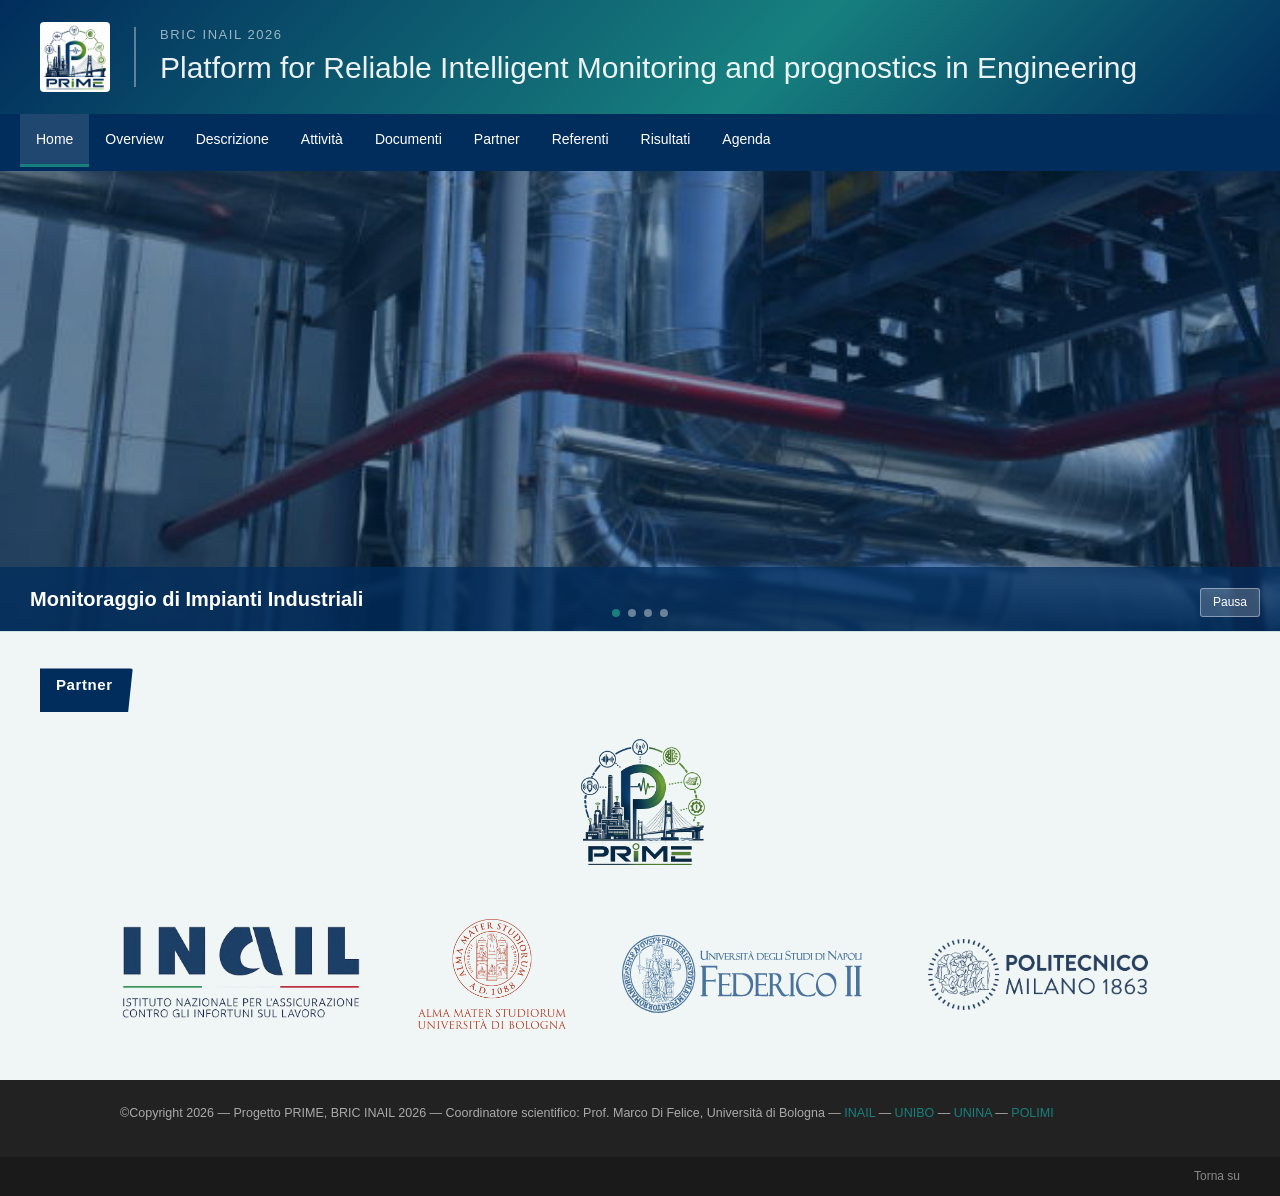
==== commit 895a6f08: "Update IoT carousel slide with new platform diagram image Co-Authored-By: Claude Opus 4.8 <noreply@a" ====
--- a/index.html
+++ b/index.html
@@ -92,7 +92,7 @@
 
           <li data-url="attivita.html">
             <div class="slide-wrapper">
-              <img class="slide-photo slide-photo-contain" src="logo_images/iot_sensors.png.avif" alt="Reti di Sensori IoT ed Edge Intelligence">
+              <img class="slide-photo slide-photo-contain" src="logo_images/iot_platform.png" alt="Reti di Sensori IoT ed Edge Intelligence">
               <div class="text-slide"><h2>Reti di Sensori IoT ed Edge Intelligence</h2></div>
             </div>
           </li>
--- a/css/style.css
+++ b/css/style.css
@@ -537,8 +537,8 @@
 }
 
 .sponsor-lead .sponsor-prime {
-    max-height: 320px;
-    max-width: 640px;
+    max-height: 150px;
+    max-width: 320px;
     width: auto;
     height: auto;
     display: inline-block;
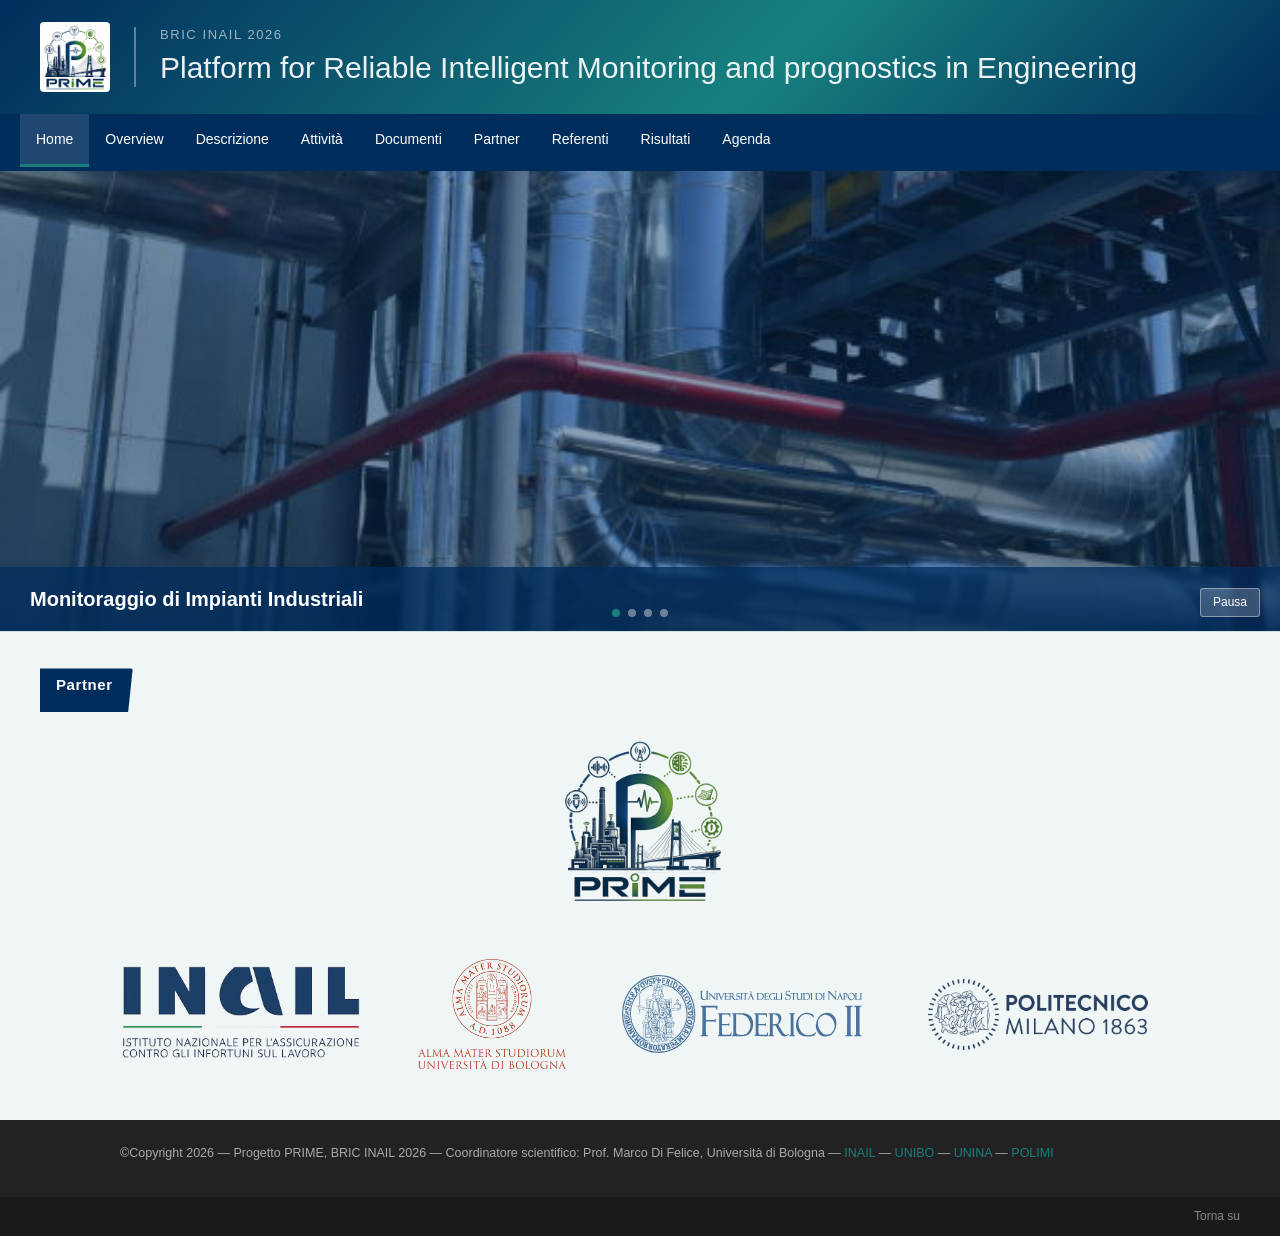
==== commit 789ad653: "Use compact IoT diagram for carousel slide Co-Authored-By: Claude Opus 4.8 <noreply@anthropic.com>" ====
--- a/index.html
+++ b/index.html
@@ -92,7 +92,7 @@
 
           <li data-url="attivita.html">
             <div class="slide-wrapper">
-              <img class="slide-photo slide-photo-contain" src="logo_images/iot_platform.png" alt="Reti di Sensori IoT ed Edge Intelligence">
+              <img class="slide-photo slide-photo-contain" src="logo_images/iot_sensors.png.jpg" alt="Reti di Sensori IoT ed Edge Intelligence">
               <div class="text-slide"><h2>Reti di Sensori IoT ed Edge Intelligence</h2></div>
             </div>
           </li>
--- a/css/style.css
+++ b/css/style.css
@@ -537,8 +537,8 @@
 }
 
 .sponsor-lead .sponsor-prime {
-    max-height: 150px;
-    max-width: 320px;
+    max-height: 190px;
+    max-width: 400px;
     width: auto;
     height: auto;
     display: inline-block;
